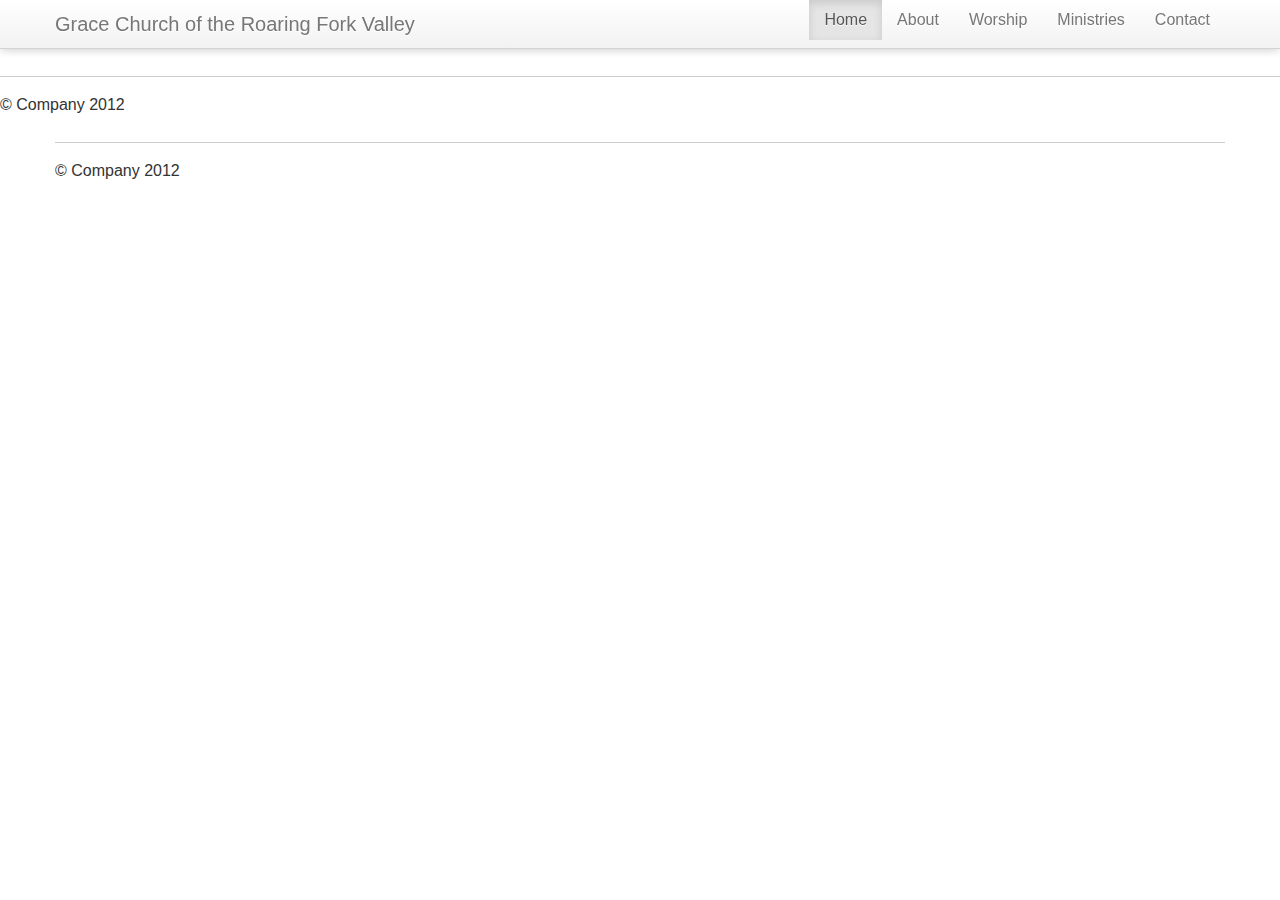
==== about.html @ df40acac "added worship page, and about" ====
<!DOCTYPE html>
<!--[if lt IE 7]>      <html class="no-js lt-ie9 lt-ie8 lt-ie7"> <![endif]-->
<!--[if IE 7]>         <html class="no-js lt-ie9 lt-ie8"> <![endif]-->
<!--[if IE 8]>         <html class="no-js lt-ie9"> <![endif]-->
<!--[if gt IE 8]><!--> <html class="no-js"> <!--<![endif]-->
    <head>
        <meta charset="utf-8">
        <meta http-equiv="X-UA-Compatible" content="IE=edge,chrome=1">
        <title>Grace Church Emma</title>
        <META http-equiv="Content-Type" content="text/html; charset=UTF-8">
        <META name="keywords" content="Grace, Grace Church, Grace Church of the Roaring Fork Valley, Church Aspen, Church Basalt, Church Emma, Church El Jebel, Church, Carbondale, Church Glenwood Springs, Aspen Church, Basalt Church, Emma Church, El Jebel Church, Carbondale Church, Glenwood Springs Church, Church, Christian, Jesus, Highway 82, Colorado, roaring fork valley">
        <META name="description" content="Grace Church of the Roaring Fork Valley is a Christian church that believes God has lavished His love and grace upon us through His Son, our Savior, Jesus Christ. God’s Grace changes everything, and we gather to celebrate and grow in that grace through worship, teaching, fellowship, and service. We invite you to join us in the journey of living by grace.">
        <META name="abstract" content="Grace Church of the Roaring Fork Valley is a Christian church that believes God has lavished His love and grace upon us through His Son, our Savior, Jesus Christ. God’s Grace changes everything, and we gather to celebrate and grow in that grace through worship, teaching, fellowship, and service. We invite you to join us in the journey of living by grace.">
        <meta name="viewport" content="width=device-width">
        <!-- Place favicon.ico and apple-touch-icon.png in the root directory -->
        <link rel="stylesheet" href="css/normalize.css">
        <link href="css/bootstrap.min.css" rel="stylesheet">
        <link rel="stylesheet" href="css/main.css">
        <style type="text/css">
          body {
            padding-top: 60px;
            padding-bottom: 40px;
          }
        </style>
        <link href="css/bootstrap-responsive.min.css" rel="stylesheet">
        <script src="js/vendor/modernizr-2.6.2.min.js"></script>
    </head>
    <body>
        <!--[if lt IE 7]>
            <p class="chromeframe">You are using an <strong>outdated</strong> browser. Please <a href="http://browsehappy.com/">upgrade your browser</a> or <a href="http://www.google.com/chromeframe/?redirect=true">activate Google Chrome Frame</a> to improve your experience.</p>
        <![endif]-->

    <div class="navbar navbar-fixed-top">
      <div class="navbar-inner">
        <div class="container">
          <a class="btn btn-navbar" data-toggle="collapse" data-target=".nav-collapse">
            <span class="icon-bar"></span>
            <span class="icon-bar"></span>
            <span class="icon-bar"></span>
          </a>
          <a class="brand" href="#">Grace Church of the Roaring Fork Valley</a>
          <div class="nav-collapse collapse">
            <ul class="nav pull-right">
              <li class="active"><a href="index.html">Home</a></li>
              <li><a href="about.html">About</a></li>
              <li><a href="worship.html">Worship</a></li>
              <li><a href="ministries.html">Ministries</a></li>
              <li><a href="contact.html">Contact</a></li>
            </ul>
          </div><!--/.nav-collapse -->
        </div>
      </div>
    </div>

    

      <!-- put content here --> 

      <hr>
      <footer>
        <p>&copy; Company 2012</p>
      </footer>

    </div> <!-- /container -->


        <script src="//ajax.googleapis.com/ajax/libs/jquery/1.8.2/jquery.min.js"></script>
        <script>window.jQuery || document.write('<script src="js/vendor/jquery-1.8.2.min.js"><\/script>')</script>
        <script src="js/bootstrap.min.js"></script>
        <script src="js/plugins.js"></script>
        <script src="js/main.js"></script>
    </body>
</html>
<!DOCTYPE html>
<!--[if lt IE 7]>      <html class="no-js lt-ie9 lt-ie8 lt-ie7"> <![endif]-->
<!--[if IE 7]>         <html class="no-js lt-ie9 lt-ie8"> <![endif]-->
<!--[if IE 8]>         <html class="no-js lt-ie9"> <![endif]-->
<!--[if gt IE 8]><!--> <html class="no-js"> <!--<![endif]-->
    <head>
        <meta charset="utf-8">
        <meta http-equiv="X-UA-Compatible" content="IE=edge,chrome=1">
        <title>Grace Church Emma</title>
        <META http-equiv="Content-Type" content="text/html; charset=UTF-8">
        <META name="keywords" content="Grace, Grace Church, Grace Church of the Roaring Fork Valley, Church Aspen, Church Basalt, Church Emma, Church El Jebel, Church, Carbondale, Church Glenwood Springs, Aspen Church, Basalt Church, Emma Church, El Jebel Church, Carbondale Church, Glenwood Springs Church, Church, Christian, Jesus, Highway 82, Colorado, roaring fork valley">
        <META name="description" content="Grace Church of the Roaring Fork Valley is a Christian church that believes God has lavished His love and grace upon us through His Son, our Savior, Jesus Christ. God’s Grace changes everything, and we gather to celebrate and grow in that grace through worship, teaching, fellowship, and service. We invite you to join us in the journey of living by grace.">
        <META name="abstract" content="Grace Church of the Roaring Fork Valley is a Christian church that believes God has lavished His love and grace upon us through His Son, our Savior, Jesus Christ. God’s Grace changes everything, and we gather to celebrate and grow in that grace through worship, teaching, fellowship, and service. We invite you to join us in the journey of living by grace.">
        <meta name="viewport" content="width=device-width">
        <!-- Place favicon.ico and apple-touch-icon.png in the root directory -->
        <link rel="stylesheet" href="css/normalize.css">
        <link href="css/bootstrap.min.css" rel="stylesheet">
        <link rel="stylesheet" href="css/main.css">
        <style type="text/css">
          body {
            padding-top: 60px;
            padding-bottom: 40px;
          }
        </style>
        <link href="css/bootstrap-responsive.min.css" rel="stylesheet">
        <script src="js/vendor/modernizr-2.6.2.min.js"></script>
    </head>
    <body>
        <!--[if lt IE 7]>
            <p class="chromeframe">You are using an <strong>outdated</strong> browser. Please <a href="http://browsehappy.com/">upgrade your browser</a> or <a href="http://www.google.com/chromeframe/?redirect=true">activate Google Chrome Frame</a> to improve your experience.</p>
        <![endif]-->

    <div class="navbar navbar-fixed-top">
      <div class="navbar-inner">
        <div class="container">
          <a class="btn btn-navbar" data-toggle="collapse" data-target=".nav-collapse">
            <span class="icon-bar"></span>
            <span class="icon-bar"></span>
            <span class="icon-bar"></span>
          </a>
          <a class="brand" href="#">Grace Church of the Roaring Fork Valley</a>
          <div class="nav-collapse collapse">
            <ul class="nav pull-right">
              <li class="active"><a href="index.html">Home</a></li>
              <li><a href="about.html">About</a></li>
              <li><a href="worship.html">Worship</a></li>
              <li><a href="ministries.html">Ministries</a></li>
              <li><a href="contact.html">Contact</a></li>
            </ul>
          </div><!--/.nav-collapse -->
        </div>
      </div>
    </div>

    <div class="container">


      <!-- put content here --> 

      <hr>
      <footer>
        <p>&copy; Company 2012</p>
      </footer>

    </div> <!-- /container -->


        <script src="//ajax.googleapis.com/ajax/libs/jquery/1.8.2/jquery.min.js"></script>
        <script>window.jQuery || document.write('<script src="js/vendor/jquery-1.8.2.min.js"><\/script>')</script>
        <script src="js/bootstrap.min.js"></script>
        <script src="js/plugins.js"></script>
        <script src="js/main.js"></script>
    </body>
</html>
---- css/main.css ----
/*
 * HTML5 Boilerplate
 *
 * What follows is the result of much research on cross-browser styling.
 * Credit left inline and big thanks to Nicolas Gallagher, Jonathan Neal,
 * Kroc Camen, and the H5BP dev community and team.
 */

/* ==========================================================================
   Base styles: opinionated defaults
   ========================================================================== */

html,
button,
input,
select,
textarea {
    color: #222;
}

body {
    font-size: 1em;
    line-height: 1.4;        
}

/*
 * Remove text-shadow in selection highlight: h5bp.com/i
 * These selection declarations have to be separate.
 * Customize the background color to match your design.
 */

::-moz-selection {
    background: #b3d4fc;
    text-shadow: none;
}

::selection {
    background: #b3d4fc;
    text-shadow: none;
}

/*
 * A better looking default horizontal rule
 */

hr {
    display: block;
    height: 1px;
    border: 0;
    border-top: 1px solid #ccc;
    margin: 1em 0;
    padding: 0;
}

/*
 * Remove the gap between images and the bottom of their containers: h5bp.com/i/440
 */

img {
    vertical-align: middle;
}

/*
 * Remove default fieldset styles.
 */

fieldset {
    border: 0;
    margin: 0;
    padding: 0;
}

/*
 * Allow only vertical resizing of textareas.
 */

textarea {
    resize: vertical;
}

/* ==========================================================================
   Chrome Frame prompt
   ========================================================================== */

.chromeframe {
    margin: 0.2em 0;
    background: #ccc;
    color: #000;
    padding: 0.2em 0;
}

/* ==========================================================================
   Author's custom styles
   ========================================================================== */

#wrapper
{
    width:780px;
    margin: 0px auto;  
    background-color: #c0c0c0;  
}
#content
{
    width:780px;
    height: 100%;
}
#header
{
    float:left;
    width:780px;
}
#leftNav
{
    float:left;
    width:250px;
}
#contentBody
{
    float:left;
    width:500px;
    padding:20px;
}














/* ==========================================================================
   Helper classes
   ========================================================================== */

/*
 * Image replacement
 */

.ir {
    background-color: transparent;
    border: 0;
    overflow: hidden;
    /* IE 6/7 fallback */
    *text-indent: -9999px;
}

.ir:before {
    content: "";
    display: block;
    width: 0;
    height: 100%;
}

/*
 * Hide from both screenreaders and browsers: h5bp.com/u
 */

.hidden {
    display: none !important;
    visibility: hidden;
}

/*
 * Hide only visually, but have it available for screenreaders: h5bp.com/v
 */

.visuallyhidden {
    border: 0;
    clip: rect(0 0 0 0);
    height: 1px;
    margin: -1px;
    overflow: hidden;
    padding: 0;
    position: absolute;
    width: 1px;
}

/*
 * Extends the .visuallyhidden class to allow the element to be focusable
 * when navigated to via the keyboard: h5bp.com/p
 */

.visuallyhidden.focusable:active,
.visuallyhidden.focusable:focus {
    clip: auto;
    height: auto;
    margin: 0;
    overflow: visible;
    position: static;
    width: auto;
}

/*
 * Hide visually and from screenreaders, but maintain layout
 */

.invisible {
    visibility: hidden;
}

/*
 * Clearfix: contain floats
 *
 * For modern browsers
 * 1. The space content is one way to avoid an Opera bug when the
 *    `contenteditable` attribute is included anywhere else in the document.
 *    Otherwise it causes space to appear at the top and bottom of elements
 *    that receive the `clearfix` class.
 * 2. The use of `table` rather than `block` is only necessary if using
 *    `:before` to contain the top-margins of child elements.
 */

.clearfix:before,
.clearfix:after {
    content: " "; /* 1 */
    display: table; /* 2 */
}

.clearfix:after {
    clear: both;
}

/*
 * For IE 6/7 only
 * Include this rule to trigger hasLayout and contain floats.
 */

.clearfix {
    *zoom: 1;
}

/* ==========================================================================
   EXAMPLE Media Queries for Responsive Design.
   Theses examples override the primary ('mobile first') styles.
   Modify as content requires.
   ========================================================================== */

@media only screen and (min-width: 35em) {
    /* Style adjustments for viewports that meet the condition */
}

@media only screen and (-webkit-min-device-pixel-ratio: 1.5),
       only screen and (min-resolution: 144dpi) {
    /* Style adjustments for high resolution devices */
}

/* ==========================================================================
   Print styles.
   Inlined to avoid required HTTP connection: h5bp.com/r
   ========================================================================== */

@media print {
    * {
        background: transparent !important;
        color: #000 !important; /* Black prints faster: h5bp.com/s */
        box-shadow: none !important;
        text-shadow: none !important;
    }

    a,
    a:visited {
        text-decoration: underline;
    }

    a[href]:after {
        content: " (" attr(href) ")";
    }

    abbr[title]:after {
        content: " (" attr(title) ")";
    }

    /*
     * Don't show links for images, or javascript/internal links
     */

    .ir a:after,
    a[href^="javascript:"]:after,
    a[href^="#"]:after {
        content: "";
    }

    pre,
    blockquote {
        border: 1px solid #999;
        page-break-inside: avoid;
    }

    thead {
        display: table-header-group; /* h5bp.com/t */
    }

    tr,
    img {
        page-break-inside: avoid;
    }

    img {
        max-width: 100% !important;
    }

    @page {
        margin: 0.5cm;
    }

    p,
    h2,
    h3 {
        orphans: 3;
        widows: 3;
    }

    h2,
    h3 {
        page-break-after: avoid;
    }
}

.hero-unit{
  background-image: url(../img/GCBanner.jpg);
  background-repeat: no-repeat;
  padding-top:10px;
  min-height:240px;
}
#hero-text{
  max-width: 500px;
  min-width: 200px;
  text-align: right;
}

.worship-banner {
  background-image: url(../img/Worship_Banner.jpg);
  background-repeat: no-repeat;
  padding: 60px;
  margin-bottom: 30px;
  font-size: 18px;
  font-weight: 200;
  line-height: 30px;
  min-height:170px;
  color: inherit;
  background-color: #eeeeee;
  -webkit-border-radius: 6px;
     -moz-border-radius: 6px;
          border-radius: 6px;
}
---- css/main.css ----
/*
 * HTML5 Boilerplate
 *
 * What follows is the result of much research on cross-browser styling.
 * Credit left inline and big thanks to Nicolas Gallagher, Jonathan Neal,
 * Kroc Camen, and the H5BP dev community and team.
 */

/* ==========================================================================
   Base styles: opinionated defaults
   ========================================================================== */

html,
button,
input,
select,
textarea {
    color: #222;
}

body {
    font-size: 1em;
    line-height: 1.4;        
}

/*
 * Remove text-shadow in selection highlight: h5bp.com/i
 * These selection declarations have to be separate.
 * Customize the background color to match your design.
 */

::-moz-selection {
    background: #b3d4fc;
    text-shadow: none;
}

::selection {
    background: #b3d4fc;
    text-shadow: none;
}

/*
 * A better looking default horizontal rule
 */

hr {
    display: block;
    height: 1px;
    border: 0;
    border-top: 1px solid #ccc;
    margin: 1em 0;
    padding: 0;
}

/*
 * Remove the gap between images and the bottom of their containers: h5bp.com/i/440
 */

img {
    vertical-align: middle;
}

/*
 * Remove default fieldset styles.
 */

fieldset {
    border: 0;
    margin: 0;
    padding: 0;
}

/*
 * Allow only vertical resizing of textareas.
 */

textarea {
    resize: vertical;
}

/* ==========================================================================
   Chrome Frame prompt
   ========================================================================== */

.chromeframe {
    margin: 0.2em 0;
    background: #ccc;
    color: #000;
    padding: 0.2em 0;
}

/* ==========================================================================
   Author's custom styles
   ========================================================================== */

#wrapper
{
    width:780px;
    margin: 0px auto;  
    background-color: #c0c0c0;  
}
#content
{
    width:780px;
    height: 100%;
}
#header
{
    float:left;
    width:780px;
}
#leftNav
{
    float:left;
    width:250px;
}
#contentBody
{
    float:left;
    width:500px;
    padding:20px;
}














/* ==========================================================================
   Helper classes
   ========================================================================== */

/*
 * Image replacement
 */

.ir {
    background-color: transparent;
    border: 0;
    overflow: hidden;
    /* IE 6/7 fallback */
    *text-indent: -9999px;
}

.ir:before {
    content: "";
    display: block;
    width: 0;
    height: 100%;
}

/*
 * Hide from both screenreaders and browsers: h5bp.com/u
 */

.hidden {
    display: none !important;
    visibility: hidden;
}

/*
 * Hide only visually, but have it available for screenreaders: h5bp.com/v
 */

.visuallyhidden {
    border: 0;
    clip: rect(0 0 0 0);
    height: 1px;
    margin: -1px;
    overflow: hidden;
    padding: 0;
    position: absolute;
    width: 1px;
}

/*
 * Extends the .visuallyhidden class to allow the element to be focusable
 * when navigated to via the keyboard: h5bp.com/p
 */

.visuallyhidden.focusable:active,
.visuallyhidden.focusable:focus {
    clip: auto;
    height: auto;
    margin: 0;
    overflow: visible;
    position: static;
    width: auto;
}

/*
 * Hide visually and from screenreaders, but maintain layout
 */

.invisible {
    visibility: hidden;
}

/*
 * Clearfix: contain floats
 *
 * For modern browsers
 * 1. The space content is one way to avoid an Opera bug when the
 *    `contenteditable` attribute is included anywhere else in the document.
 *    Otherwise it causes space to appear at the top and bottom of elements
 *    that receive the `clearfix` class.
 * 2. The use of `table` rather than `block` is only necessary if using
 *    `:before` to contain the top-margins of child elements.
 */

.clearfix:before,
.clearfix:after {
    content: " "; /* 1 */
    display: table; /* 2 */
}

.clearfix:after {
    clear: both;
}

/*
 * For IE 6/7 only
 * Include this rule to trigger hasLayout and contain floats.
 */

.clearfix {
    *zoom: 1;
}

/* ==========================================================================
   EXAMPLE Media Queries for Responsive Design.
   Theses examples override the primary ('mobile first') styles.
   Modify as content requires.
   ========================================================================== */

@media only screen and (min-width: 35em) {
    /* Style adjustments for viewports that meet the condition */
}

@media only screen and (-webkit-min-device-pixel-ratio: 1.5),
       only screen and (min-resolution: 144dpi) {
    /* Style adjustments for high resolution devices */
}

/* ==========================================================================
   Print styles.
   Inlined to avoid required HTTP connection: h5bp.com/r
   ========================================================================== */

@media print {
    * {
        background: transparent !important;
        color: #000 !important; /* Black prints faster: h5bp.com/s */
        box-shadow: none !important;
        text-shadow: none !important;
    }

    a,
    a:visited {
        text-decoration: underline;
    }

    a[href]:after {
        content: " (" attr(href) ")";
    }

    abbr[title]:after {
        content: " (" attr(title) ")";
    }

    /*
     * Don't show links for images, or javascript/internal links
     */

    .ir a:after,
    a[href^="javascript:"]:after,
    a[href^="#"]:after {
        content: "";
    }

    pre,
    blockquote {
        border: 1px solid #999;
        page-break-inside: avoid;
    }

    thead {
        display: table-header-group; /* h5bp.com/t */
    }

    tr,
    img {
        page-break-inside: avoid;
    }

    img {
        max-width: 100% !important;
    }

    @page {
        margin: 0.5cm;
    }

    p,
    h2,
    h3 {
        orphans: 3;
        widows: 3;
    }

    h2,
    h3 {
        page-break-after: avoid;
    }
}

.hero-unit{
  background-image: url(../img/GCBanner.jpg);
  background-repeat: no-repeat;
  padding-top:10px;
  min-height:240px;
}
#hero-text{
  max-width: 500px;
  min-width: 200px;
  text-align: right;
}

.worship-banner {
  background-image: url(../img/Worship_Banner.jpg);
  background-repeat: no-repeat;
  padding: 60px;
  margin-bottom: 30px;
  font-size: 18px;
  font-weight: 200;
  line-height: 30px;
  min-height:170px;
  color: inherit;
  background-color: #eeeeee;
  -webkit-border-radius: 6px;
     -moz-border-radius: 6px;
          border-radius: 6px;
}
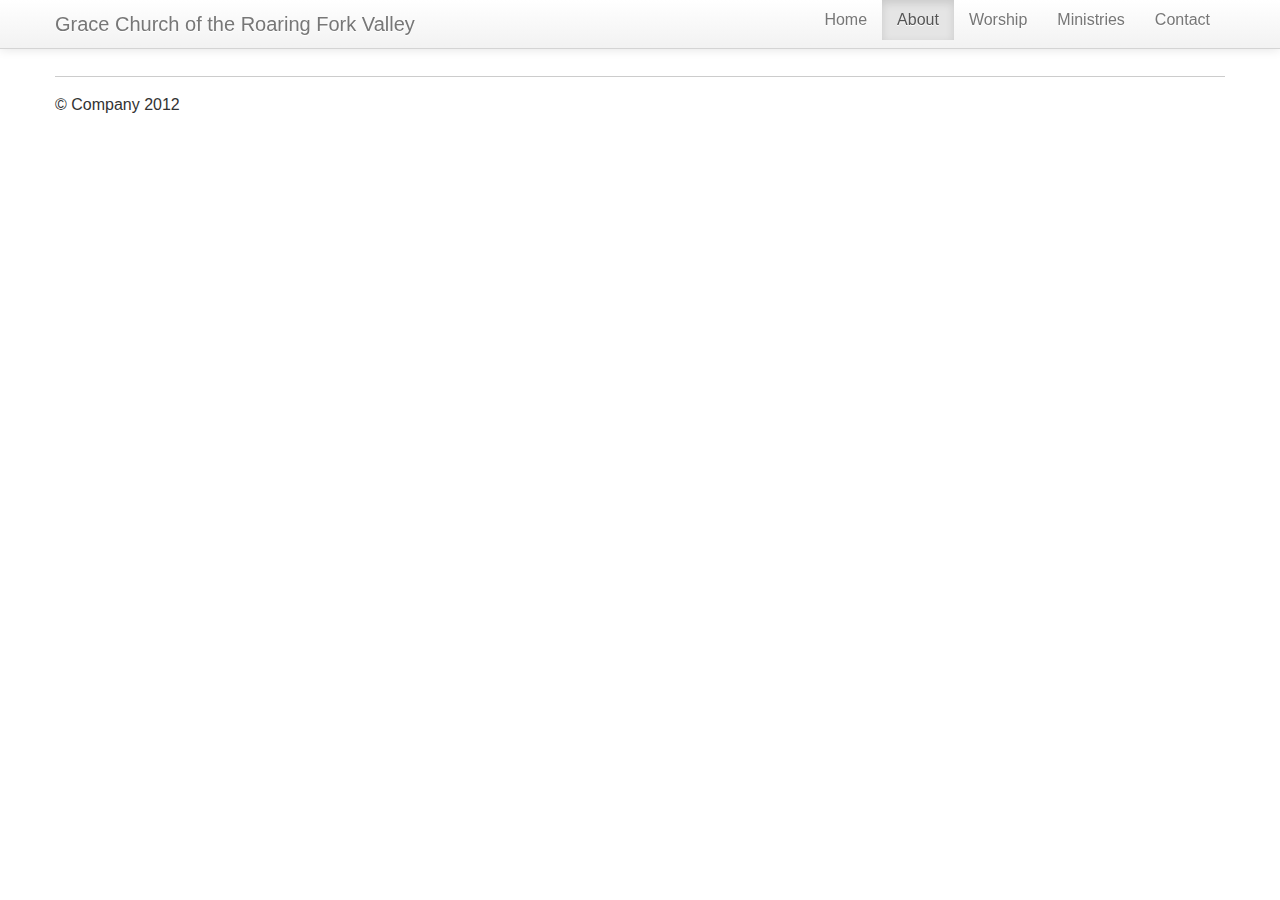
==== commit 49543fb7: "set active classes at top, changed images on ministries.html and worship.html" ====
--- a/about.html
+++ b/about.html
@@ -41,81 +41,8 @@
           <a class="brand" href="#">Grace Church of the Roaring Fork Valley</a>
           <div class="nav-collapse collapse">
             <ul class="nav pull-right">
-              <li class="active"><a href="index.html">Home</a></li>
-              <li><a href="about.html">About</a></li>
-              <li><a href="worship.html">Worship</a></li>
-              <li><a href="ministries.html">Ministries</a></li>
-              <li><a href="contact.html">Contact</a></li>
-            </ul>
-          </div><!--/.nav-collapse -->
-        </div>
-      </div>
-    </div>
-
-    
-
-      <!-- put content here --> 
-
-      <hr>
-      <footer>
-        <p>&copy; Company 2012</p>
-      </footer>
-
-    </div> <!-- /container -->
-
-
-        <script src="//ajax.googleapis.com/ajax/libs/jquery/1.8.2/jquery.min.js"></script>
-        <script>window.jQuery || document.write('<script src="js/vendor/jquery-1.8.2.min.js"><\/script>')</script>
-        <script src="js/bootstrap.min.js"></script>
-        <script src="js/plugins.js"></script>
-        <script src="js/main.js"></script>
-    </body>
-</html>
-<!DOCTYPE html>
-<!--[if lt IE 7]>      <html class="no-js lt-ie9 lt-ie8 lt-ie7"> <![endif]-->
-<!--[if IE 7]>         <html class="no-js lt-ie9 lt-ie8"> <![endif]-->
-<!--[if IE 8]>         <html class="no-js lt-ie9"> <![endif]-->
-<!--[if gt IE 8]><!--> <html class="no-js"> <!--<![endif]-->
-    <head>
-        <meta charset="utf-8">
-        <meta http-equiv="X-UA-Compatible" content="IE=edge,chrome=1">
-        <title>Grace Church Emma</title>
-        <META http-equiv="Content-Type" content="text/html; charset=UTF-8">
-        <META name="keywords" content="Grace, Grace Church, Grace Church of the Roaring Fork Valley, Church Aspen, Church Basalt, Church Emma, Church El Jebel, Church, Carbondale, Church Glenwood Springs, Aspen Church, Basalt Church, Emma Church, El Jebel Church, Carbondale Church, Glenwood Springs Church, Church, Christian, Jesus, Highway 82, Colorado, roaring fork valley">
-        <META name="description" content="Grace Church of the Roaring Fork Valley is a Christian church that believes God has lavished His love and grace upon us through His Son, our Savior, Jesus Christ. God’s Grace changes everything, and we gather to celebrate and grow in that grace through worship, teaching, fellowship, and service. We invite you to join us in the journey of living by grace.">
-        <META name="abstract" content="Grace Church of the Roaring Fork Valley is a Christian church that believes God has lavished His love and grace upon us through His Son, our Savior, Jesus Christ. God’s Grace changes everything, and we gather to celebrate and grow in that grace through worship, teaching, fellowship, and service. We invite you to join us in the journey of living by grace.">
-        <meta name="viewport" content="width=device-width">
-        <!-- Place favicon.ico and apple-touch-icon.png in the root directory -->
-        <link rel="stylesheet" href="css/normalize.css">
-        <link href="css/bootstrap.min.css" rel="stylesheet">
-        <link rel="stylesheet" href="css/main.css">
-        <style type="text/css">
-          body {
-            padding-top: 60px;
-            padding-bottom: 40px;
-          }
-        </style>
-        <link href="css/bootstrap-responsive.min.css" rel="stylesheet">
-        <script src="js/vendor/modernizr-2.6.2.min.js"></script>
-    </head>
-    <body>
-        <!--[if lt IE 7]>
-            <p class="chromeframe">You are using an <strong>outdated</strong> browser. Please <a href="http://browsehappy.com/">upgrade your browser</a> or <a href="http://www.google.com/chromeframe/?redirect=true">activate Google Chrome Frame</a> to improve your experience.</p>
-        <![endif]-->
-
-    <div class="navbar navbar-fixed-top">
-      <div class="navbar-inner">
-        <div class="container">
-          <a class="btn btn-navbar" data-toggle="collapse" data-target=".nav-collapse">
-            <span class="icon-bar"></span>
-            <span class="icon-bar"></span>
-            <span class="icon-bar"></span>
-          </a>
-          <a class="brand" href="#">Grace Church of the Roaring Fork Valley</a>
-          <div class="nav-collapse collapse">
-            <ul class="nav pull-right">
-              <li class="active"><a href="index.html">Home</a></li>
-              <li><a href="about.html">About</a></li>
+              <li><a href="index.html">Home</a></li>
+              <li class="active"><a href="about.html">About</a></li>
               <li><a href="worship.html">Worship</a></li>
               <li><a href="ministries.html">Ministries</a></li>
               <li><a href="contact.html">Contact</a></li>
@@ -126,8 +53,6 @@
     </div>
 
     <div class="container">
-
-
       <!-- put content here --> 
 
       <hr>
@@ -137,11 +62,10 @@
 
     </div> <!-- /container -->
 
-
         <script src="//ajax.googleapis.com/ajax/libs/jquery/1.8.2/jquery.min.js"></script>
         <script>window.jQuery || document.write('<script src="js/vendor/jquery-1.8.2.min.js"><\/script>')</script>
         <script src="js/bootstrap.min.js"></script>
         <script src="js/plugins.js"></script>
         <script src="js/main.js"></script>
     </body>
-</html>
+</html>--- a/css/main.css
+++ b/css/main.css
@@ -333,19 +333,3 @@
   min-width: 200px;
   text-align: right;
 }
-
-.worship-banner {
-  background-image: url(../img/Worship_Banner.jpg);
-  background-repeat: no-repeat;
-  padding: 60px;
-  margin-bottom: 30px;
-  font-size: 18px;
-  font-weight: 200;
-  line-height: 30px;
-  min-height:170px;
-  color: inherit;
-  background-color: #eeeeee;
-  -webkit-border-radius: 6px;
-     -moz-border-radius: 6px;
-          border-radius: 6px;
-}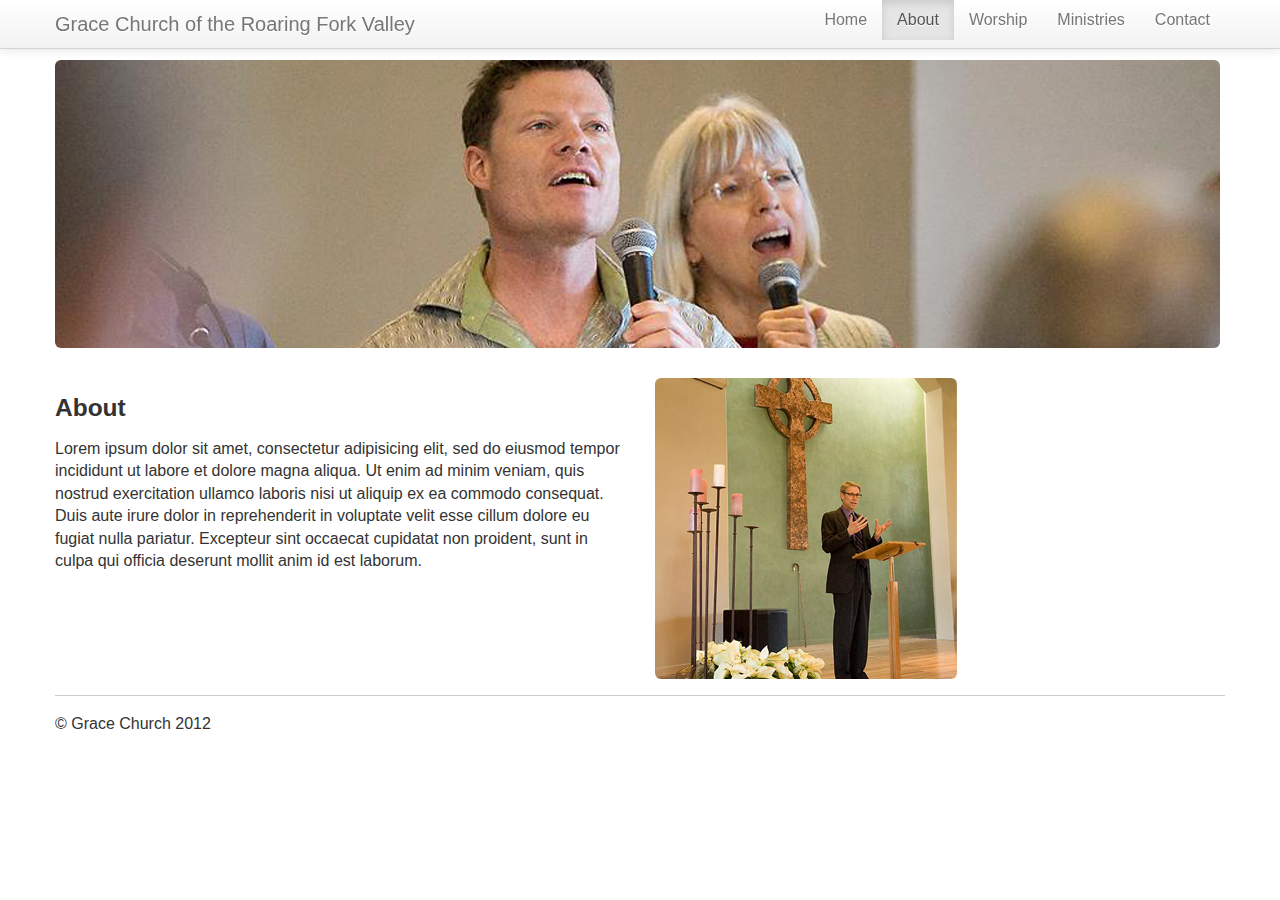
==== commit 17a41231: "Added stubbed image files, and stub content for all files" ====
--- a/about.html
+++ b/about.html
@@ -53,11 +53,24 @@
     </div>
 
     <div class="container">
-      <!-- put content here --> 
+      <div class="row">
+        <div class="span12">
+          <img class="img-rounded" src="img/Ministries_Banner.jpg" style="margin-bottom:30px;">
+        </div>
+      </div>
+      <div class="row">
+        <div class="span6">
+          <h3>About</h3>
+          <p>Lorem ipsum dolor sit amet, consectetur adipisicing elit, sed do eiusmod tempor incididunt ut labore et dolore magna aliqua. Ut enim ad minim veniam, quis nostrud exercitation ullamco laboris nisi ut aliquip ex ea commodo consequat. Duis aute irure dolor in reprehenderit in voluptate velit esse cillum dolore eu fugiat nulla pariatur. Excepteur sint occaecat cupidatat non proident, sunt in culpa qui officia deserunt mollit anim id est laborum.</p>
+        </div>
+        <div class="span6">
+          <img class="img-rounded" src="img/About_Pic.jpg" alt="Picture">
+        </div>
+      </div>
 
       <hr>
       <footer>
-        <p>&copy; Company 2012</p>
+        <p>&copy; Grace Church 2012</p>
       </footer>
 
     </div> <!-- /container -->
--- a/css/main.css
+++ b/css/main.css
@@ -333,3 +333,13 @@
   min-width: 200px;
   text-align: right;
 }
+
+.hero-banner {
+  padding: 60px;
+  margin-bottom: 30px;
+  color: inherit;
+  background-color: #eeeeee;
+  -webkit-border-radius: 6px;
+     -moz-border-radius: 6px;
+          border-radius: 6px;
+}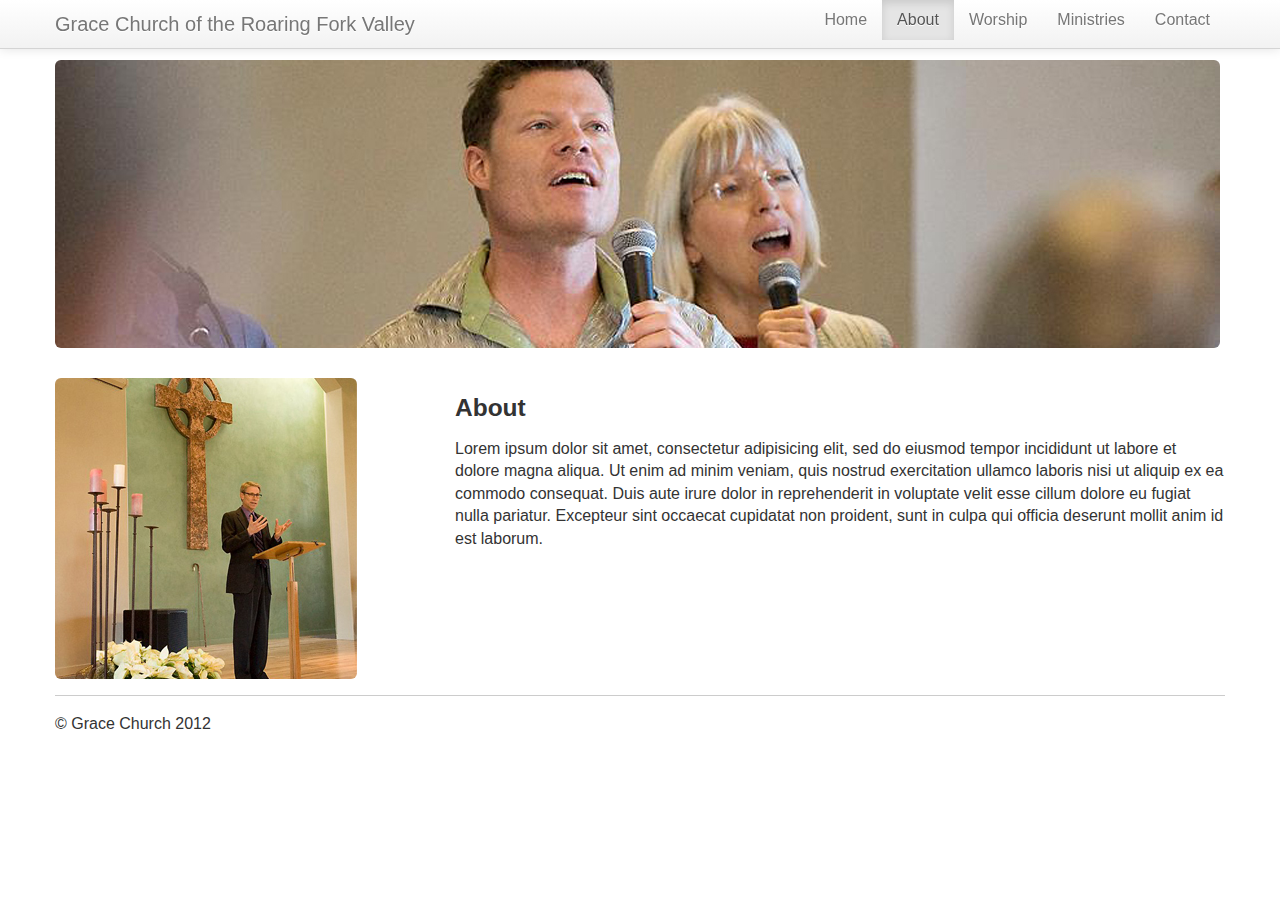
==== commit a0dcaf19: "favicon working?, moved images to left on each page" ====
--- a/about.html
+++ b/about.html
@@ -12,7 +12,7 @@
         <META name="description" content="Grace Church of the Roaring Fork Valley is a Christian church that believes God has lavished His love and grace upon us through His Son, our Savior, Jesus Christ. God’s Grace changes everything, and we gather to celebrate and grow in that grace through worship, teaching, fellowship, and service. We invite you to join us in the journey of living by grace.">
         <META name="abstract" content="Grace Church of the Roaring Fork Valley is a Christian church that believes God has lavished His love and grace upon us through His Son, our Savior, Jesus Christ. God’s Grace changes everything, and we gather to celebrate and grow in that grace through worship, teaching, fellowship, and service. We invite you to join us in the journey of living by grace.">
         <meta name="viewport" content="width=device-width">
-        <!-- Place favicon.ico and apple-touch-icon.png in the root directory -->
+        <link rel="shortcut icon" href="favicon.ico">
         <link rel="stylesheet" href="css/normalize.css">
         <link href="css/bootstrap.min.css" rel="stylesheet">
         <link rel="stylesheet" href="css/main.css">
@@ -59,12 +59,12 @@
         </div>
       </div>
       <div class="row">
-        <div class="span6">
+        <div class="span4">
+          <img class="img-rounded" src="img/About_Pic.jpg" alt="A pastor preaching.">
+        </div>
+        <div class="span8">
           <h3>About</h3>
           <p>Lorem ipsum dolor sit amet, consectetur adipisicing elit, sed do eiusmod tempor incididunt ut labore et dolore magna aliqua. Ut enim ad minim veniam, quis nostrud exercitation ullamco laboris nisi ut aliquip ex ea commodo consequat. Duis aute irure dolor in reprehenderit in voluptate velit esse cillum dolore eu fugiat nulla pariatur. Excepteur sint occaecat cupidatat non proident, sunt in culpa qui officia deserunt mollit anim id est laborum.</p>
-        </div>
-        <div class="span6">
-          <img class="img-rounded" src="img/About_Pic.jpg" alt="Picture">
         </div>
       </div>
 
@@ -80,5 +80,16 @@
         <script src="js/bootstrap.min.js"></script>
         <script src="js/plugins.js"></script>
         <script src="js/main.js"></script>
+        <script type="text/javascript">
+          var _gaq = _gaq || [];
+          _gaq.push(['_setAccount', 'UA-36863420-1']);
+          _gaq.push(['_trackPageview']);
+
+          (function() {
+            var ga = document.createElement('script'); ga.type = 'text/javascript'; ga.async = true;
+            ga.src = ('https:' == document.location.protocol ? 'https://ssl' : 'http://www') + '.google-analytics.com/ga.js';
+            var s = document.getElementsByTagName('script')[0]; s.parentNode.insertBefore(ga, s);
+          })();
+        </script>
     </body>
 </html>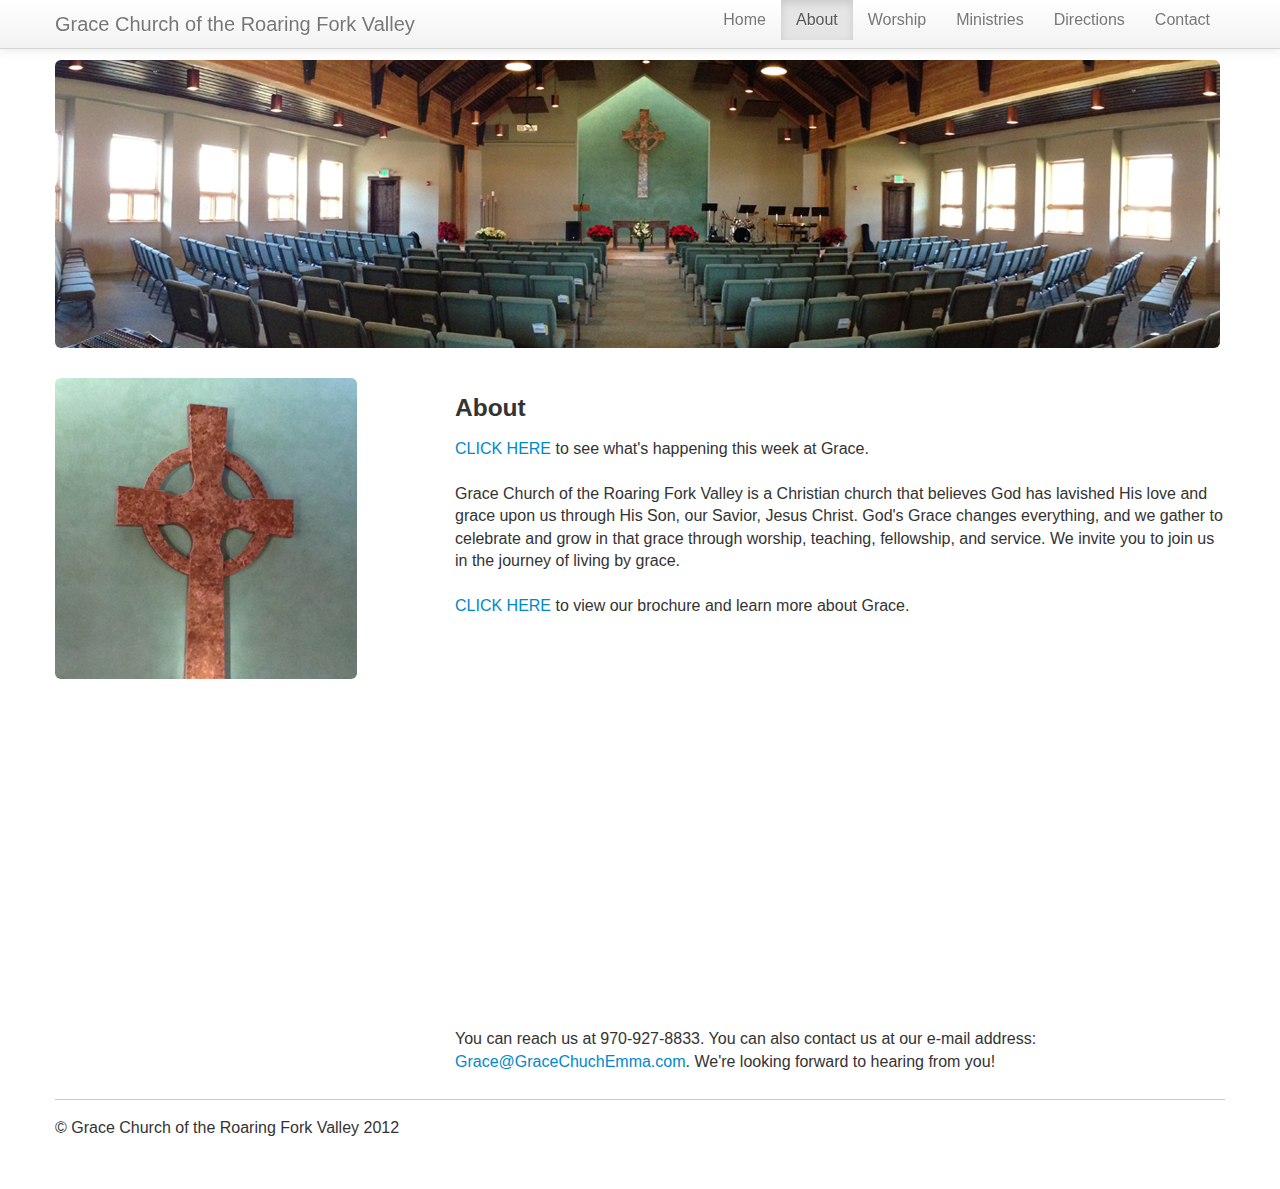
==== commit 87a09785: "updated new version, as of March 2013" ====
--- a/about.html
+++ b/about.html
@@ -23,6 +23,7 @@
           }
         </style>
         <link href="css/bootstrap-responsive.min.css" rel="stylesheet">
+        <link href="css/responsive-additions.css" rel="stylesheet">
         <script src="js/vendor/modernizr-2.6.2.min.js"></script>
     </head>
     <body>
@@ -45,6 +46,7 @@
               <li class="active"><a href="about.html">About</a></li>
               <li><a href="worship.html">Worship</a></li>
               <li><a href="ministries.html">Ministries</a></li>
+              <li><a href="directions.html">Directions</a></li>
               <li><a href="contact.html">Contact</a></li>
             </ul>
           </div><!--/.nav-collapse -->
@@ -55,22 +57,32 @@
     <div class="container">
       <div class="row">
         <div class="span12">
-          <img class="img-rounded" src="img/Ministries_Banner.jpg" style="margin-bottom:30px;">
+          <img class="img-rounded" src="img/About_Banner.jpg" style="margin-bottom:30px;">
         </div>
       </div>
       <div class="row">
         <div class="span4">
-          <img class="img-rounded" src="img/About_Pic.jpg" alt="A pastor preaching.">
+          <img class="img-rounded" src="img/About_Pic.jpg" alt="A celtic cross.">
+        
         </div>
         <div class="span8">
           <h3>About</h3>
-          <p>Lorem ipsum dolor sit amet, consectetur adipisicing elit, sed do eiusmod tempor incididunt ut labore et dolore magna aliqua. Ut enim ad minim veniam, quis nostrud exercitation ullamco laboris nisi ut aliquip ex ea commodo consequat. Duis aute irure dolor in reprehenderit in voluptate velit esse cillum dolore eu fugiat nulla pariatur. Excepteur sint occaecat cupidatat non proident, sunt in culpa qui officia deserunt mollit anim id est laborum.</p>
+          <p><a href="http://www.gracechurchemma.com/announcements.html">CLICK HERE</a> to see what's happening this week at Grace.<br><br>
+          Grace Church of the Roaring Fork Valley is a Christian church that believes God has lavished His love and grace upon us through His Son, our Savior, Jesus Christ. God's Grace changes everything, and we gather to celebrate and grow in that grace through worship, teaching, fellowship, and service. We invite you to join us in the journey of living by grace.<br><br>
+
+<a href="http://www.gracechurchemma.com/Grace_Brochure_Web.pdf" target="_blank">CLICK HERE</a> to view our brochure and learn more about Grace.<br><br>
+
+<iframe width="480" height="360" src="http://www.youtube.com/embed/Ubq8InA54dU?rel=0" frameborder="0" allowfullscreen></iframe>
+
+<br><Br>
+
+You can reach us at 970-927-8833. You can also contact us at our e-mail address: <a href="mailto:grace@gracechurchemma.com">Grace@GraceChuchEmma.com</a>. We're looking forward to hearing from you!</p>
         </div>
       </div>
 
       <hr>
       <footer>
-        <p>&copy; Grace Church 2012</p>
+        <p>&copy; Grace Church of the Roaring Fork Valley 2012</p>
       </footer>
 
     </div> <!-- /container -->
@@ -91,5 +103,20 @@
             var s = document.getElementsByTagName('script')[0]; s.parentNode.insertBefore(ga, s);
           })();
         </script>
+        
+        
+        <script type="text/javascript">
+
+  var _gaq = _gaq || [];
+  _gaq.push(['_setAccount', 'UA-37702912-1']);
+  _gaq.push(['_trackPageview']);
+
+  (function() {
+    var ga = document.createElement('script'); ga.type = 'text/javascript'; ga.async = true;
+    ga.src = ('https:' == document.location.protocol ? 'https://ssl' : 'http://www') + '.google-analytics.com/ga.js';
+    var s = document.getElementsByTagName('script')[0]; s.parentNode.insertBefore(ga, s);
+  })();
+
+</script>
     </body>
 </html>--- a/css/main.css
+++ b/css/main.css
@@ -342,4 +342,4 @@
   -webkit-border-radius: 6px;
      -moz-border-radius: 6px;
           border-radius: 6px;
-}+}
--- a/css/responsive-additions.css
+++ b/css/responsive-additions.css
@@ -0,0 +1,8 @@
+@media (max-width: 460px) {
+	.hero-unit{
+		background-image: none;
+	}
+	.navbar .brand{
+		font-size:100%;
+	}
+}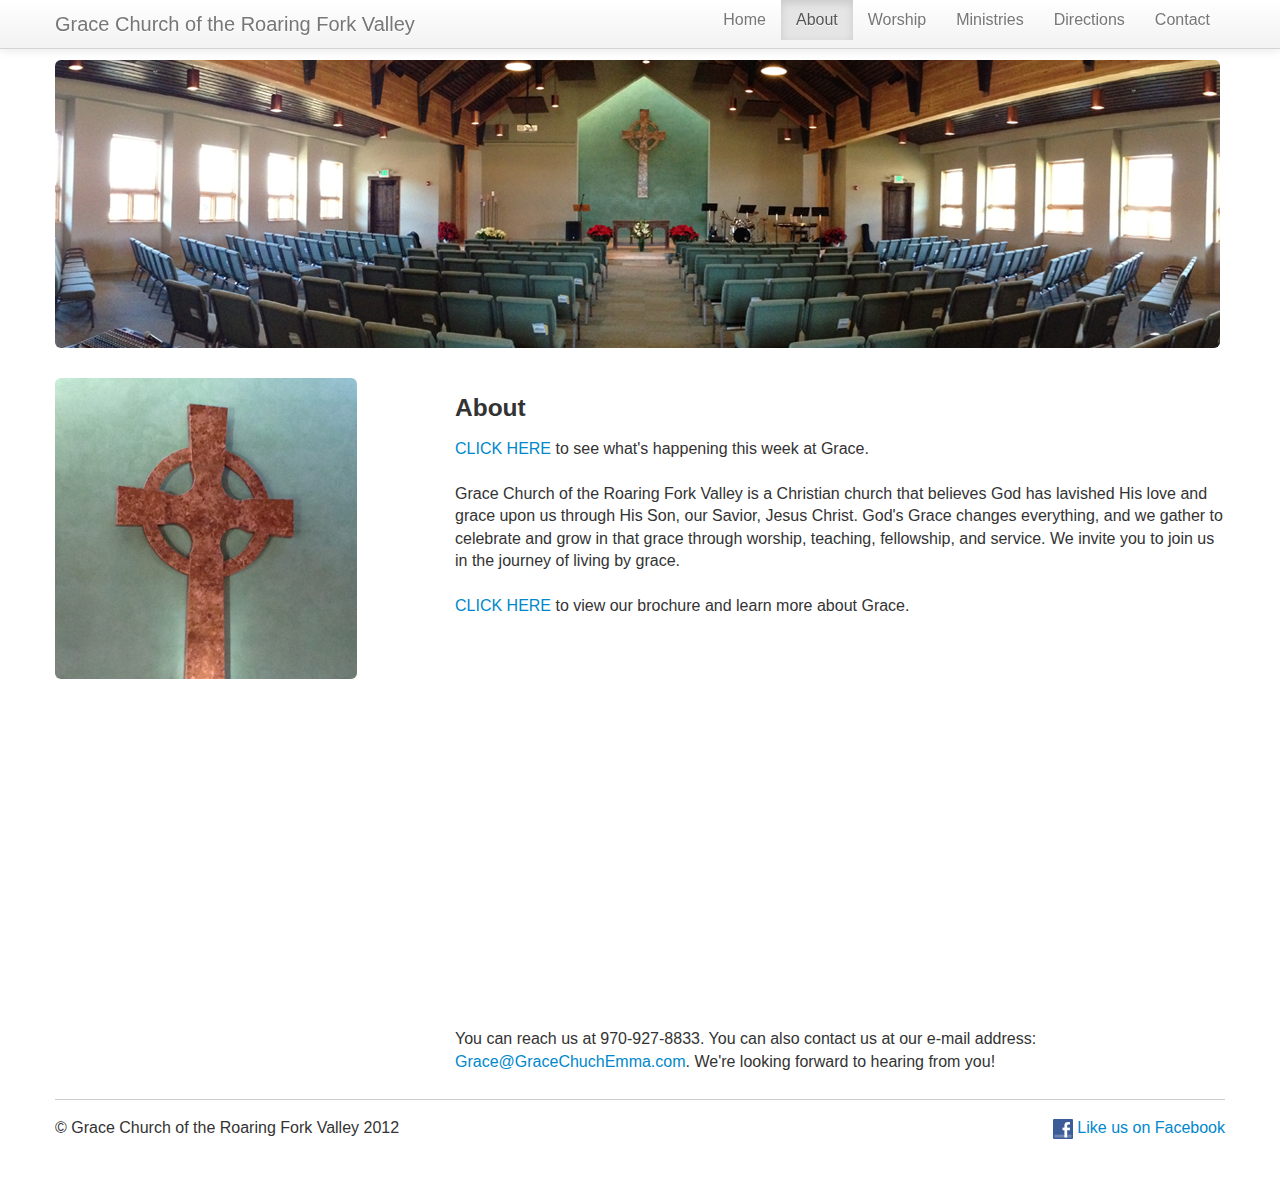
==== commit 2195e967: "added facebook links" ====
--- a/about.html
+++ b/about.html
@@ -82,7 +82,8 @@
 
       <hr>
       <footer>
-        <p>&copy; Grace Church of the Roaring Fork Valley 2012</p>
+        <p class="pull-left">&copy; Grace Church of the Roaring Fork Valley 2012</p>
+        <a class="pull-right" href="http://www.facebook.com/gracechurchemma"><img height=20px width=20px src="img/f_logo.png"> Like us on Facebook</a>
       </footer>
 
     </div> <!-- /container -->
--- a/css/main.css
+++ b/css/main.css
@@ -343,3 +343,6 @@
      -moz-border-radius: 6px;
           border-radius: 6px;
 }
+#map{
+  width:100%;
+}